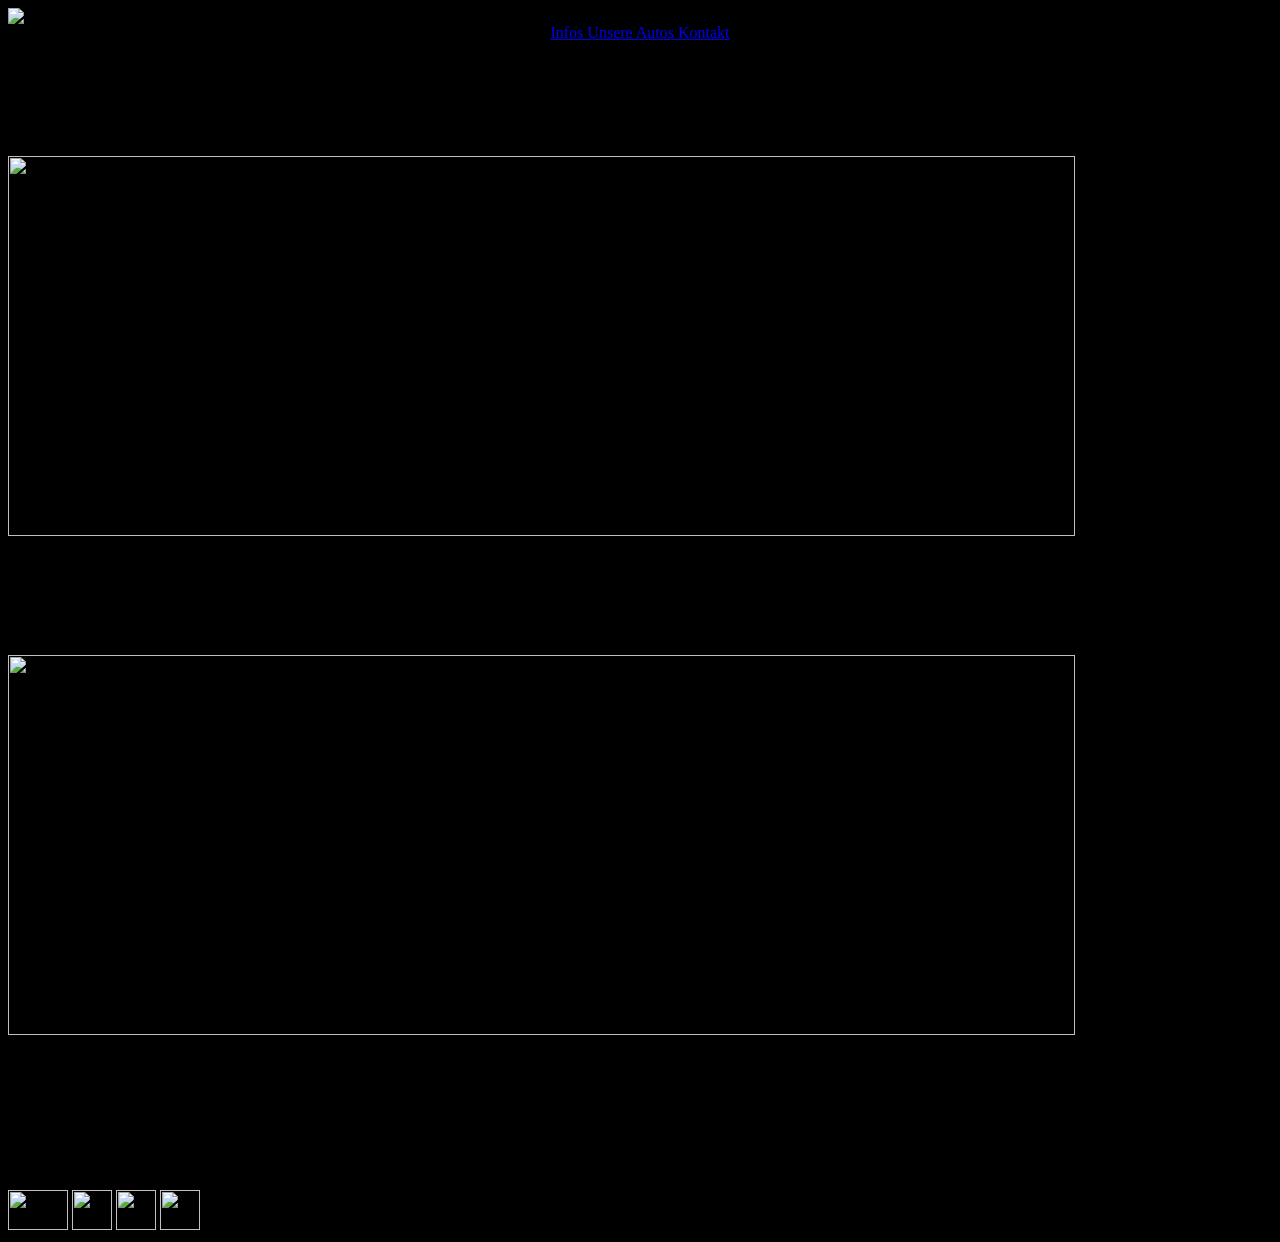
==== BMW.html @ 29322c08 "Create BMW.html" ====
<!DOCTYPE html PUBLIC "-//W3C//DTD XHTML 1.0 Transitional//EN" "http://www.w3.org/TR/xhtml1/DTD/xhtml1-transitional.dtd">
<html xmlns="http://www.w3.org/1999/xht
+ml">
<head>
<meta http-equiv="Content-Type" content="text/html; charset=utf-8" />

<link href="styleH.css"rel="stylesheet"type="text/css">

<title>Hamann</title>



</head>

<body bgcolor="black">  <div id="Gesamt">


<div class = "kopf">
 <img src="Hamann-logo.jpg"/>

</div>

<div class= "nav"> <center>
  <a href ="https://www.hamann-motorsport.com/ueber-uns/hamann/"> Infos </a>    
<a href = Auto.html> Unsere Autos </a>
<a href = Kontakt.html> Kontakt</a> </center>

</div>


<div class= "mitte">

<h1> Hamann GmbH</h1>

<p> Wische über das Foto um mehr zu erfahren   </p>

<div class="flip-box">
  <div class="flip-box-inner">
    <div class="flip-box-front">
     <img src="bild2.jpg" width="1067" height="380"/> 
     <h2>Hamann Steht für:</h2>
     <p><br>EIN NAME, EINE MARKE – EINZIGARTIGE AUTOS</p>
    </div>
    <div class="flip-box-back">
    <img src="BMWbild1.jpg" width="1067" height="380"/>
      <h2>HAMANN</h2>
      <p></br>HAMANN gehört zu den großen Namen der Veredler exklusiver Automobile. Mit intelligenter Funktionalität,<br>überzeugender Technik und bestechender Ästhetik lösen sie überall dort Bewunderung aus, wo sie ihren Auftritt haben:<br> auf Rennstrecken, Straßen oder Parkplätzen. Weltweit. </p></p>
    </div>
  </div>
</div>




<div class = "fuss">

 <a href = "https://www.instagram.com/hamann_international/"> <img src="Instagram-Logo.png" width="60" height="40" /></a>
  <a href = "https://www.facebook.com/hamann.tuning?fref=ts"> <img src="facebook-logo.png" width="40" height="40" /></a>
  <a href = "https://twitter.com/hamann_tuning"> <img src="twitter.logo.png" width="40" height="40" /></a>
  <a href = "https://www.youtube.com/user/1986HAMANN"> <img src="youtube-logo.png" width="40" height="40" /></a>
</div>


</div>
</body>
</html>
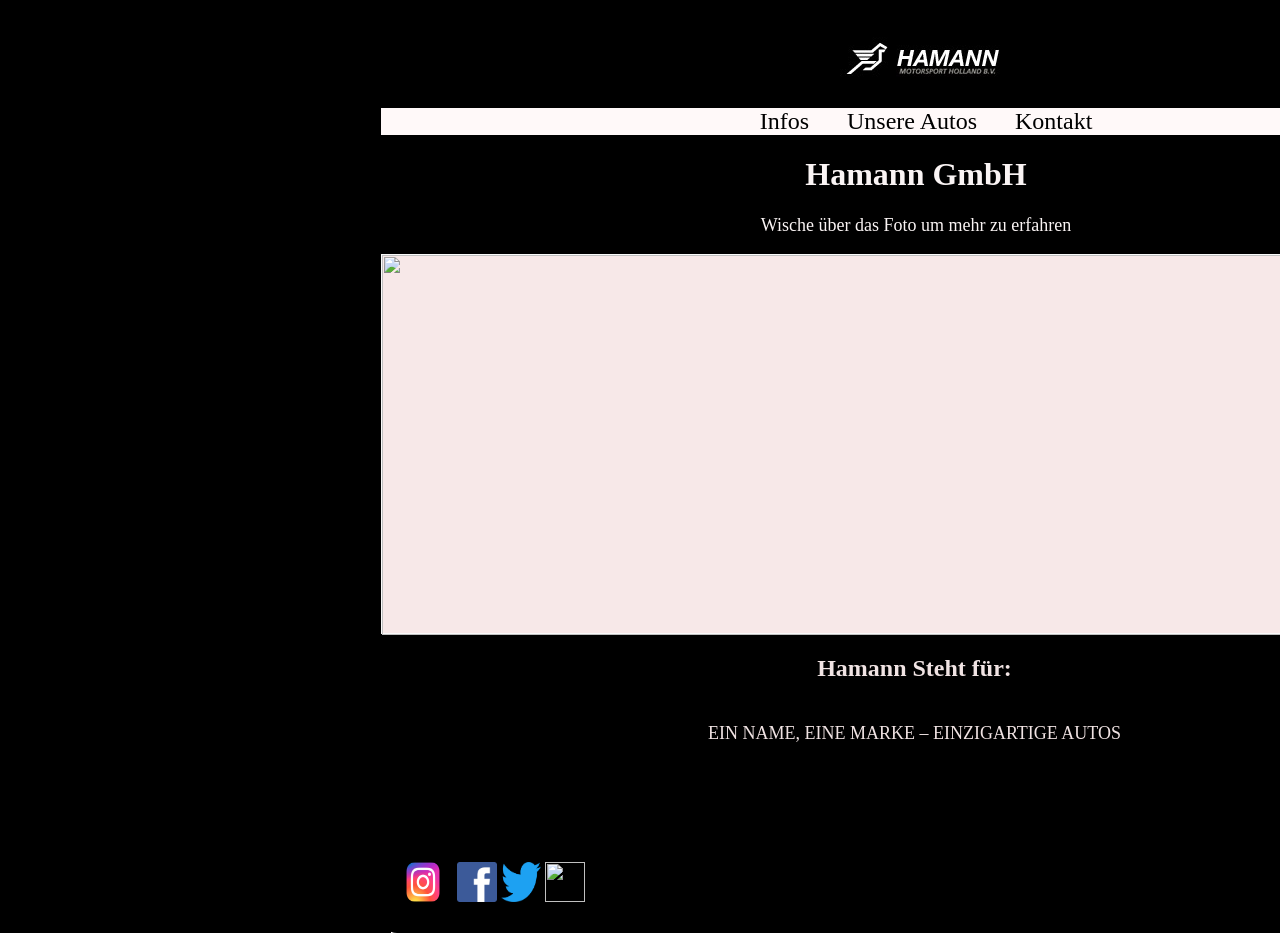
==== commit b68fc478: "Update BMW.html" ====
--- a/BMW.html
+++ b/BMW.html
@@ -1,6 +1,3 @@
-<!DOCTYPE html PUBLIC "-//W3C//DTD XHTML 1.0 Transitional//EN" "http://www.w3.org/TR/xhtml1/DTD/xhtml1-transitional.dtd">
-<html xmlns="http://www.w3.org/1999/xht
-+ml">
 <head>
 <meta http-equiv="Content-Type" content="text/html; charset=utf-8" />
 
@@ -63,5 +60,5 @@
 
 </div>
 </body>
-</html>
 
+
--- a/styleH.css
+++ b/styleH.css
@@ -0,0 +1,129 @@
+#Gesamt {
+	overflow: hidden;
+	background: rgb(0, 0, 0);
+	color: rgb(250, 244, 244);
+	text-align: center;
+	width: 1090px;
+	margin-top: 1%;
+	margin-bottom: 1%;
+	border-radius: 1em;
+	box-shadow: 10px 17px rgb(255, 251, 251);
+	position: absolute;
+	height: 920px;
+	left: 381px;
+	top: 0px;
+	
+}
+
+ 
+
+
+.nav {
+  overflow: hidden;
+  background-color: rgb(255, 249, 249) ;
+  position: center;
+  
+}
+
+
+.nav a {
+	color: black;
+	text-align: center;
+	padding: 14px 16px;
+	text-decoration: none;
+	font-size: 24px;
+	;
+	
+}
+
+.nav a:hover {
+  background-color: rgb(252, 248, 248);
+  color: rgb(235, 225, 225);
+  max-width:100%;
+  min-height: 100%;
+ 
+}
+
+p {
+	text-align:	center;
+	font-size:18px;
+	max-width:100%;
+	height: auto;
+}
+
+
+
+.mitte {
+
+	left: 13px;
+	top: 206px;
+	width: 1070px;
+	height: 565px;
+	font-size: 16px;
+    
+}
+
+.h2 { 
+font-size: 36px;
+
+}
+
+.fuss {
+	position: absolute;
+	left: 12px;
+	top: 849px;
+	
+}
+
+* {
+  box-sizing: border-box;
+  
+}
+
+.flip-box {
+  background-color: #fff7f7;
+  width:1067;
+  height:380;
+  border: 1px solid #fafafa;
+  perspective: 1000px;
+ 
+  
+}
+
+.flip-box-inner {
+  position: relative;
+  width: 100%;
+  height: 100%;
+  text-align: center;
+  transition: transform 0.8s;
+  transform-style: preserve-3d;
+  
+  
+}
+
+.flip-box:hover .flip-box-inner {
+  transform: rotateY(180deg);
+ 
+}
+
+.flip-box-front, .flip-box-back {
+  position: absolute;
+  width: 100%;
+  height: 100%;
+  backface-visibility: hidden;
+ 
+}
+
+.flip-box-front {
+  background-color: #f7e8e8;
+  color: rgb(240, 227, 227);
+ 
+}
+
+.flip-box-back {
+  background-color: #ebe8e8;
+  color: rgb(243, 231, 231);
+  transform: rotateY(180deg);
+  
+}
+
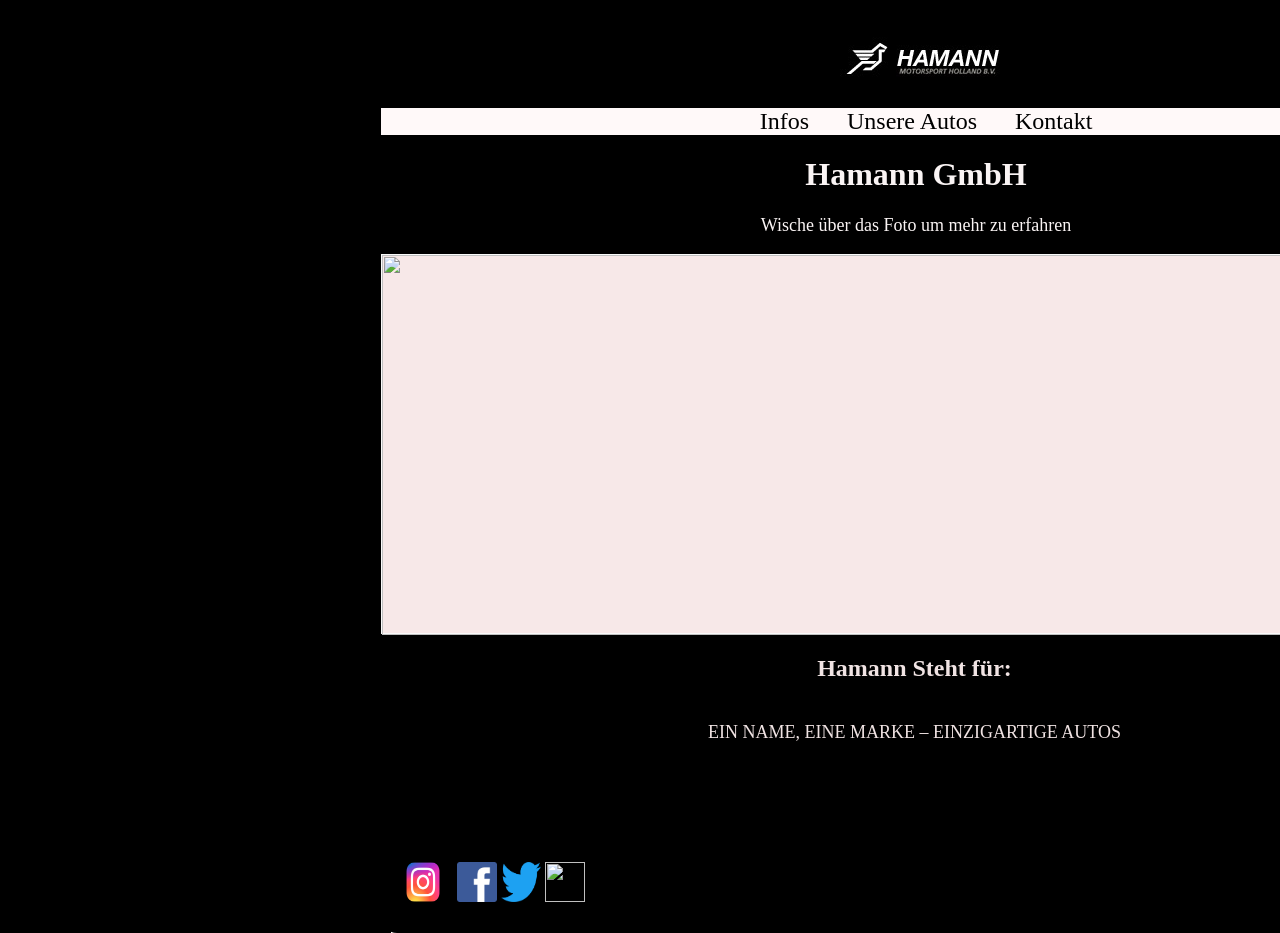
==== commit 5cea09c6: "Update BMW.html" ====
--- a/BMW.html
+++ b/BMW.html
@@ -1,3 +1,4 @@
+<html>
 <head>
 <meta http-equiv="Content-Type" content="text/html; charset=utf-8" />
 
@@ -60,5 +61,5 @@
 
 </div>
 </body>
+</html>
 
-
